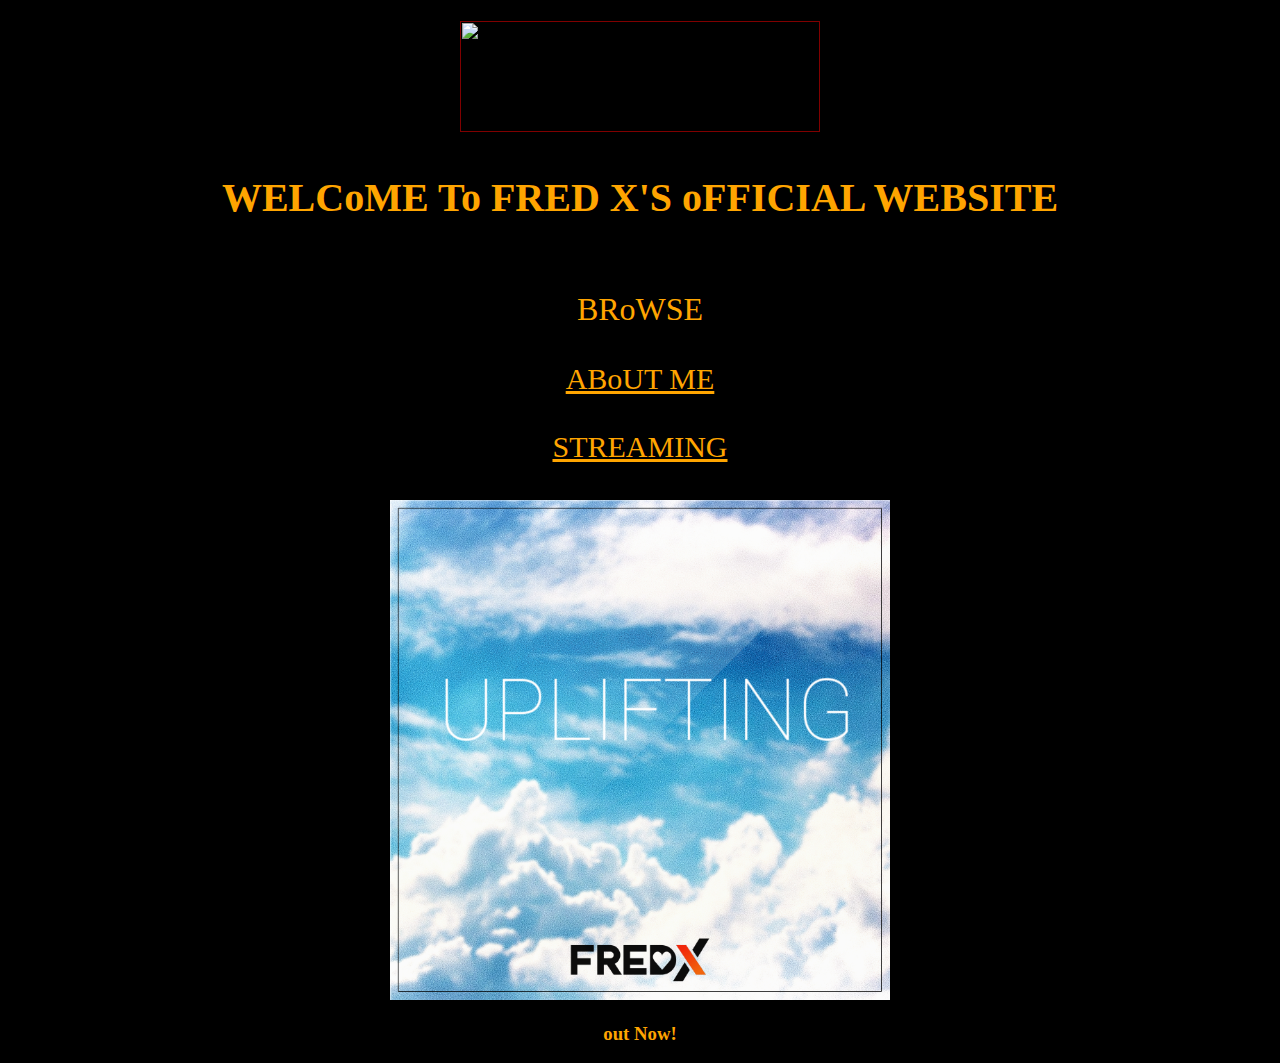
==== index.html @ af4e267c "Update index.html" ====
<!DOCTYPE html>
<html lang="en">
<head>
    <meta charset="UTF-8">
    <meta name="viewport" content="width=device-width, initial-scale=1.0">
    <title>Fred X</title>
    <link rel="stylesheet" href="css/style.css">
    <link rel="apple-touch-icon" sizes="180x180" href="favicons/apple-touch-icon.png">
    <link rel="icon" type="image/png" sizes="32x32" href="favicons/favicon-32x32.png">
    <link rel="icon" type="image/png" sizes="16x16" href="favicons/favicon-16x16.png">
    <link rel="manifest" href="favicons/site.webmanifest" crossorigin="use-credentials">
    <link rel="shortcut icon" href="favicons/favicon.ico">
    <meta name="msapplication-TileColor" content="#da532c">
    <meta name="msapplication-config" content="favicons/browserconfig.xml">
    <meta name="theme-color" content="#ffffff">
</head>
<body>
    <div class="headerimg">
        <h1>
           <a href="">
            <img 
             src="img/FredXLogo.png"
             width="360"
             height="111">
          </a>
        </h1>
        <h2 class="headertxt">WELCoME To FRED X'S oFFICIAL WEBSITE</h2>
    </div>
    <div class="navheader"><br />BRoWSE</div>
    <nav class="buttonlist">
        <a href="about"><br />ABoUT ME</a>
    </nav>
    <nav class="buttonlist">
        <a href="stream"><br />STREAMING</a>
    </nav>
    <span class="blankspace"><br /><br /></span>
    <div class="box">
    <div id="melody">
     <img src="img/Uplifting.jpg" width="500" height="500">
    </div>
    <h3 id="upliftingcaption"; style="text-align:center;">out Now!</h3>  
</body>
</html>
---- css/style.css ----
body {
    background-color: black;
    color: orange;
    font-family: 'fredbear_2020_ligregular';
}

.headerimg {
    text-align: center;
}

.headertxt {
    text-align: center;
    font-size: 40px;
}

.buttonlist {
    text-align: center;
    font-size: 30px;
}

.navheader {
    text-align: center;
    font-size: 32px;
}

#melody {
    text-align: center;
}

#housecaption {
    text-align: center;
    font-size: 15;
}

a {
    color: orange;
}

a:visited {
    color: maroon;
}

a:hover {
    color: red;
}

#aboutme, #streaming {
    text-align: center;
    font-size: larger;
}

@font-face {
    font-family: 'fredbear_2020_ligregular';
    src: url('../webfonts/fb2020lig-webfont.woff2') format('woff2'),
         url('../webfonts/fb2020lig-webfont.woff') format('woff');
    font-weight: normal;
    font-style: normal;
}
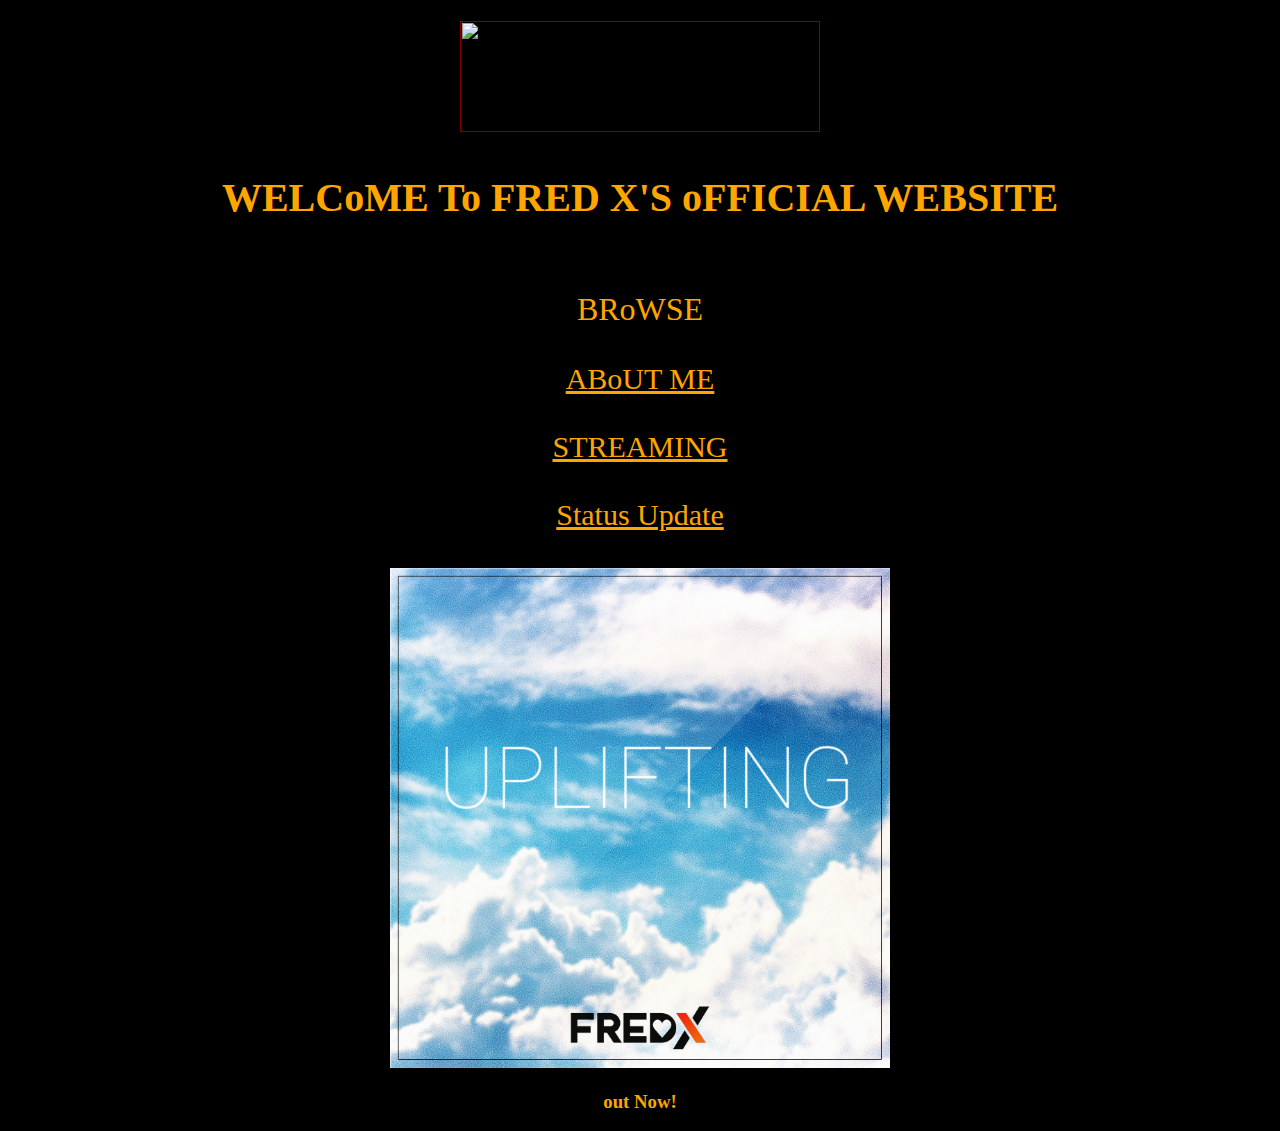
==== commit a99f48c2: "Update index.html" ====
--- a/index.html
+++ b/index.html
@@ -33,6 +33,10 @@
     <nav class="buttonlist">
         <a href="stream"><br />STREAMING</a>
     </nav>
+     </nav>
+    <nav class="buttonlist">
+        <a href="Update"><br />Status Update</a>
+    </nav>
     <span class="blankspace"><br /><br /></span>
     <div class="box">
     <div id="melody">
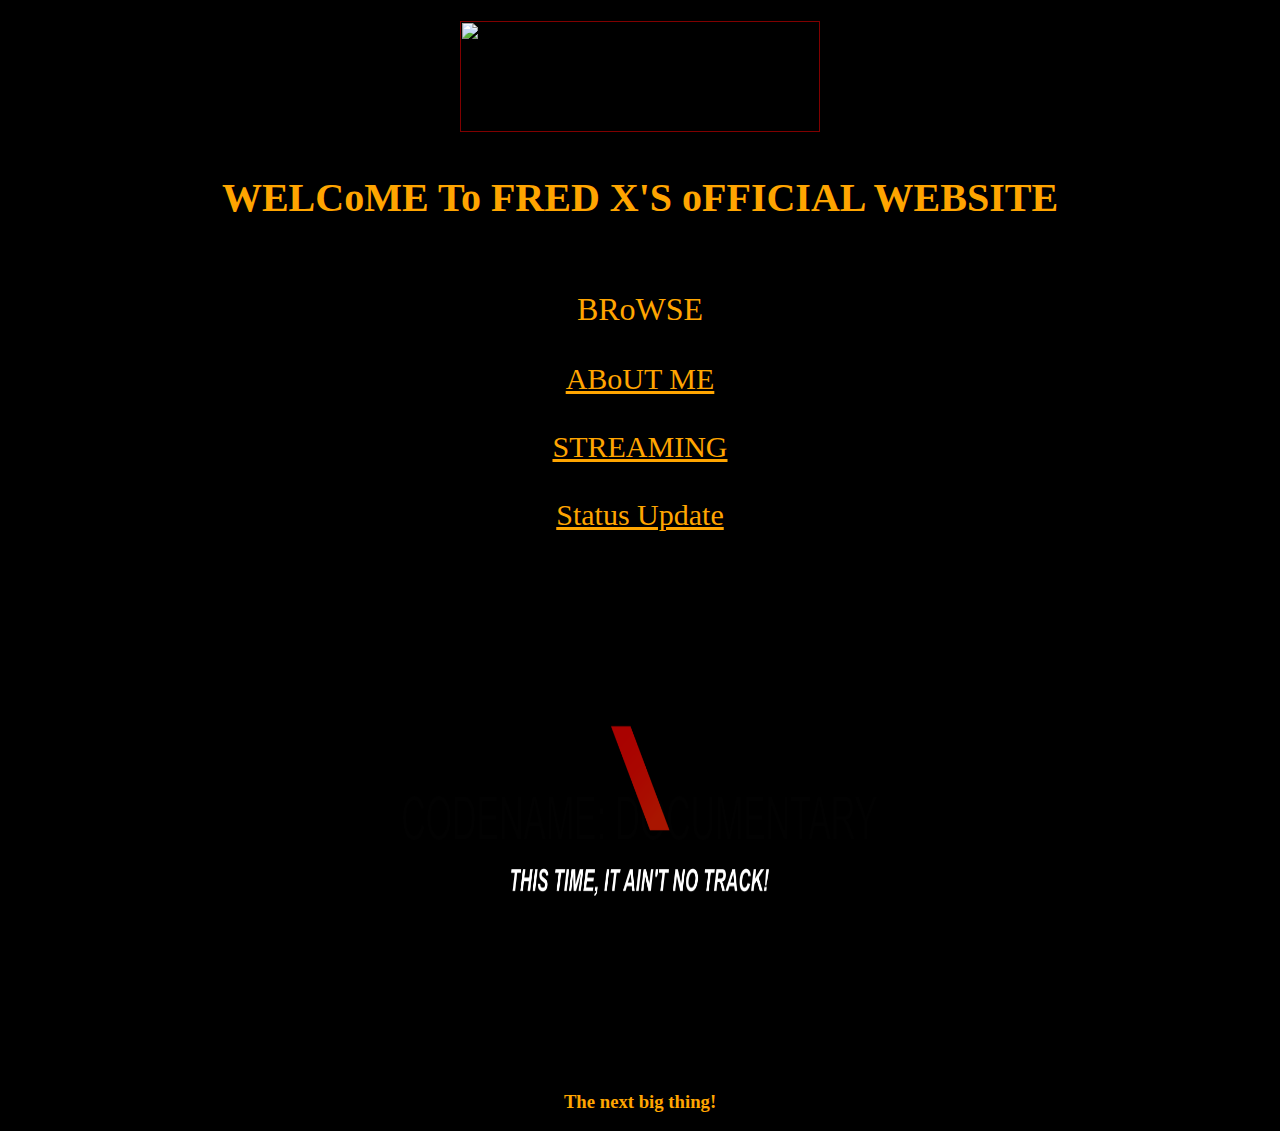
==== commit 86be18a6: "Update index.html" ====
--- a/index.html
+++ b/index.html
@@ -35,13 +35,13 @@
     </nav>
      </nav>
     <nav class="buttonlist">
-        <a href="Update"><br />Status Update</a>
+        <a href="update"><br />Status Update</a>
     </nav>
     <span class="blankspace"><br /><br /></span>
     <div class="box">
     <div id="melody">
-     <img src="img/Uplifting.jpg" width="500" height="500">
+     <img src="img/The artist that broke barriers (Teaser).png" width="500" height="500">
     </div>
-    <h3 id="upliftingcaption"; style="text-align:center;">out Now!</h3>  
+    <h3 id="upliftingcaption"; style="text-align:center;">The next big thing!</h3>  
 </body>
 </html>
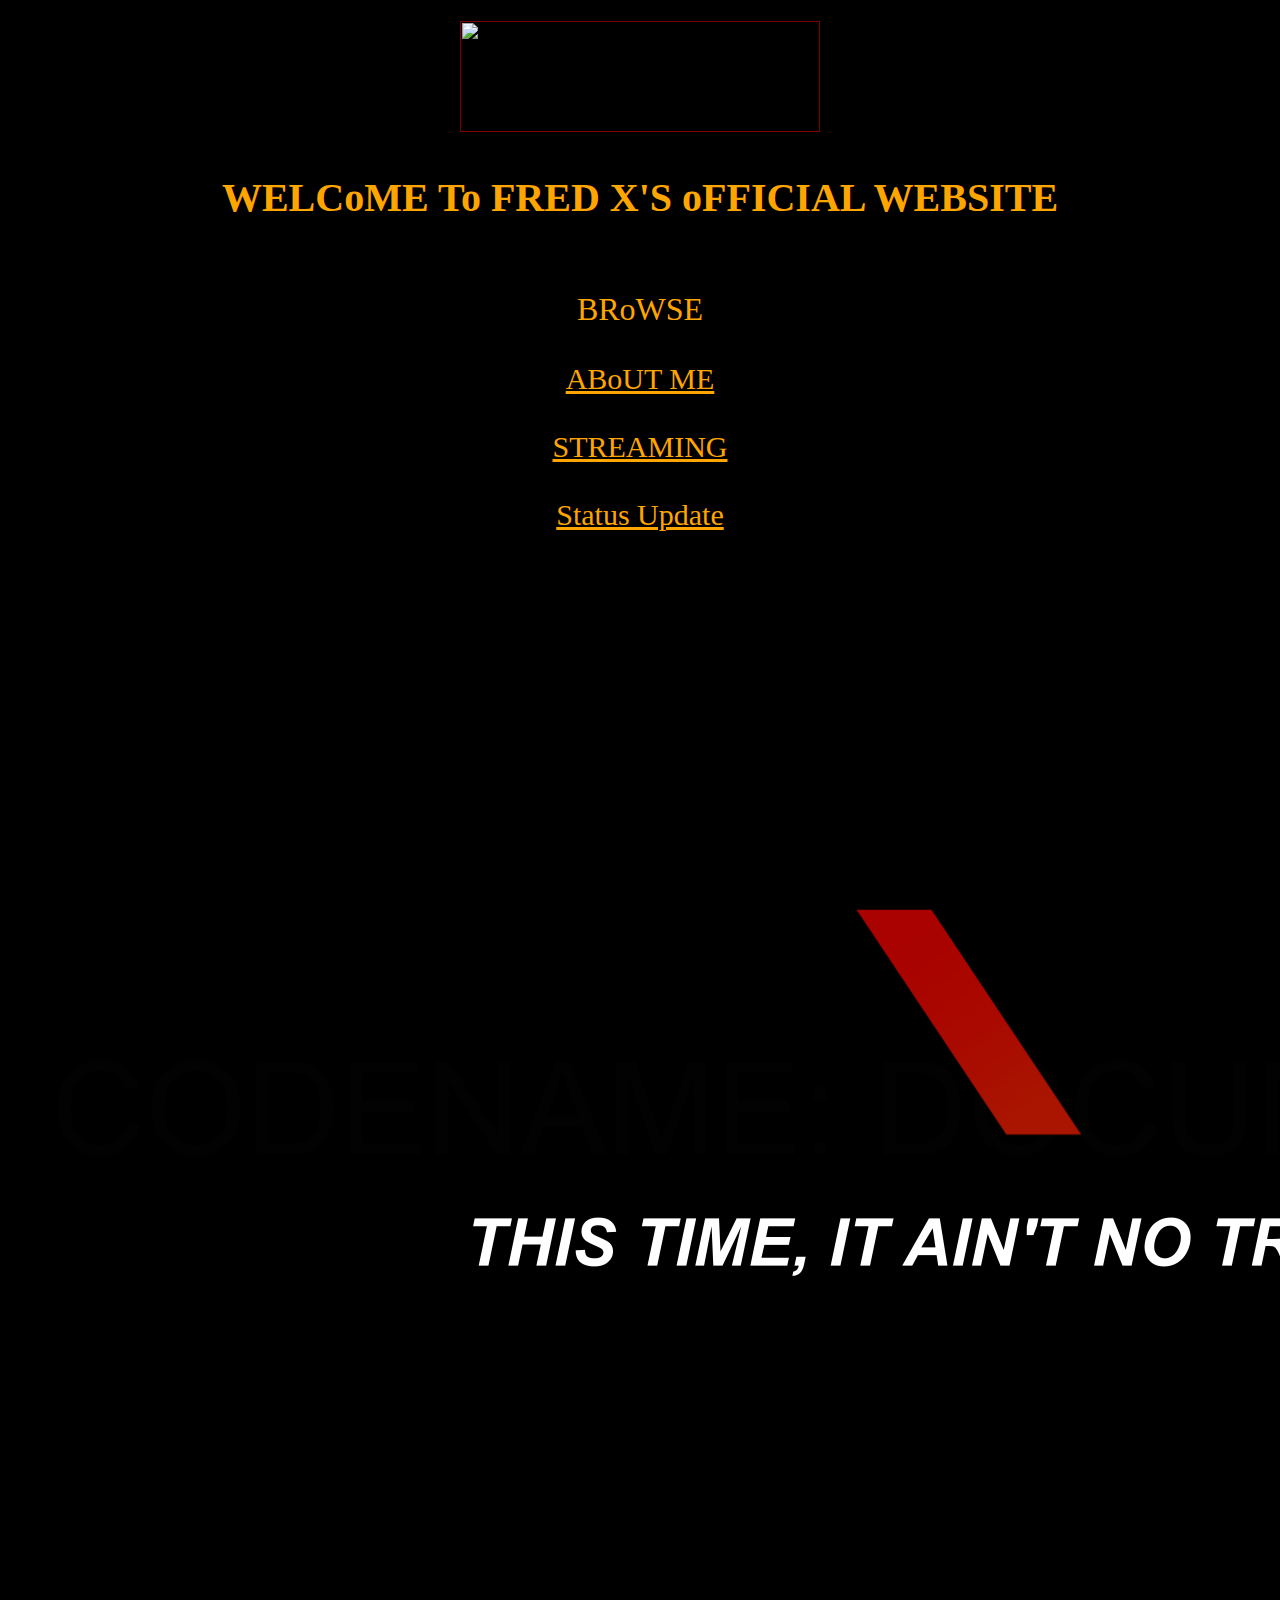
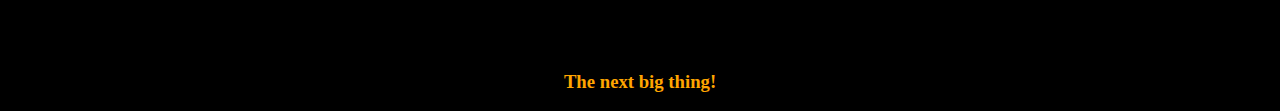
==== commit 364ce4be: "Update index.html" ====
--- a/index.html
+++ b/index.html
@@ -40,7 +40,7 @@
     <span class="blankspace"><br /><br /></span>
     <div class="box">
     <div id="melody">
-     <img src="img/The artist that broke barriers (Teaser).png" width="500" height="500">
+     <img src="img/The artist that broke barriers (Teaser).png" width="1920" height="1080">
     </div>
     <h3 id="upliftingcaption"; style="text-align:center;">The next big thing!</h3>  
 </body>
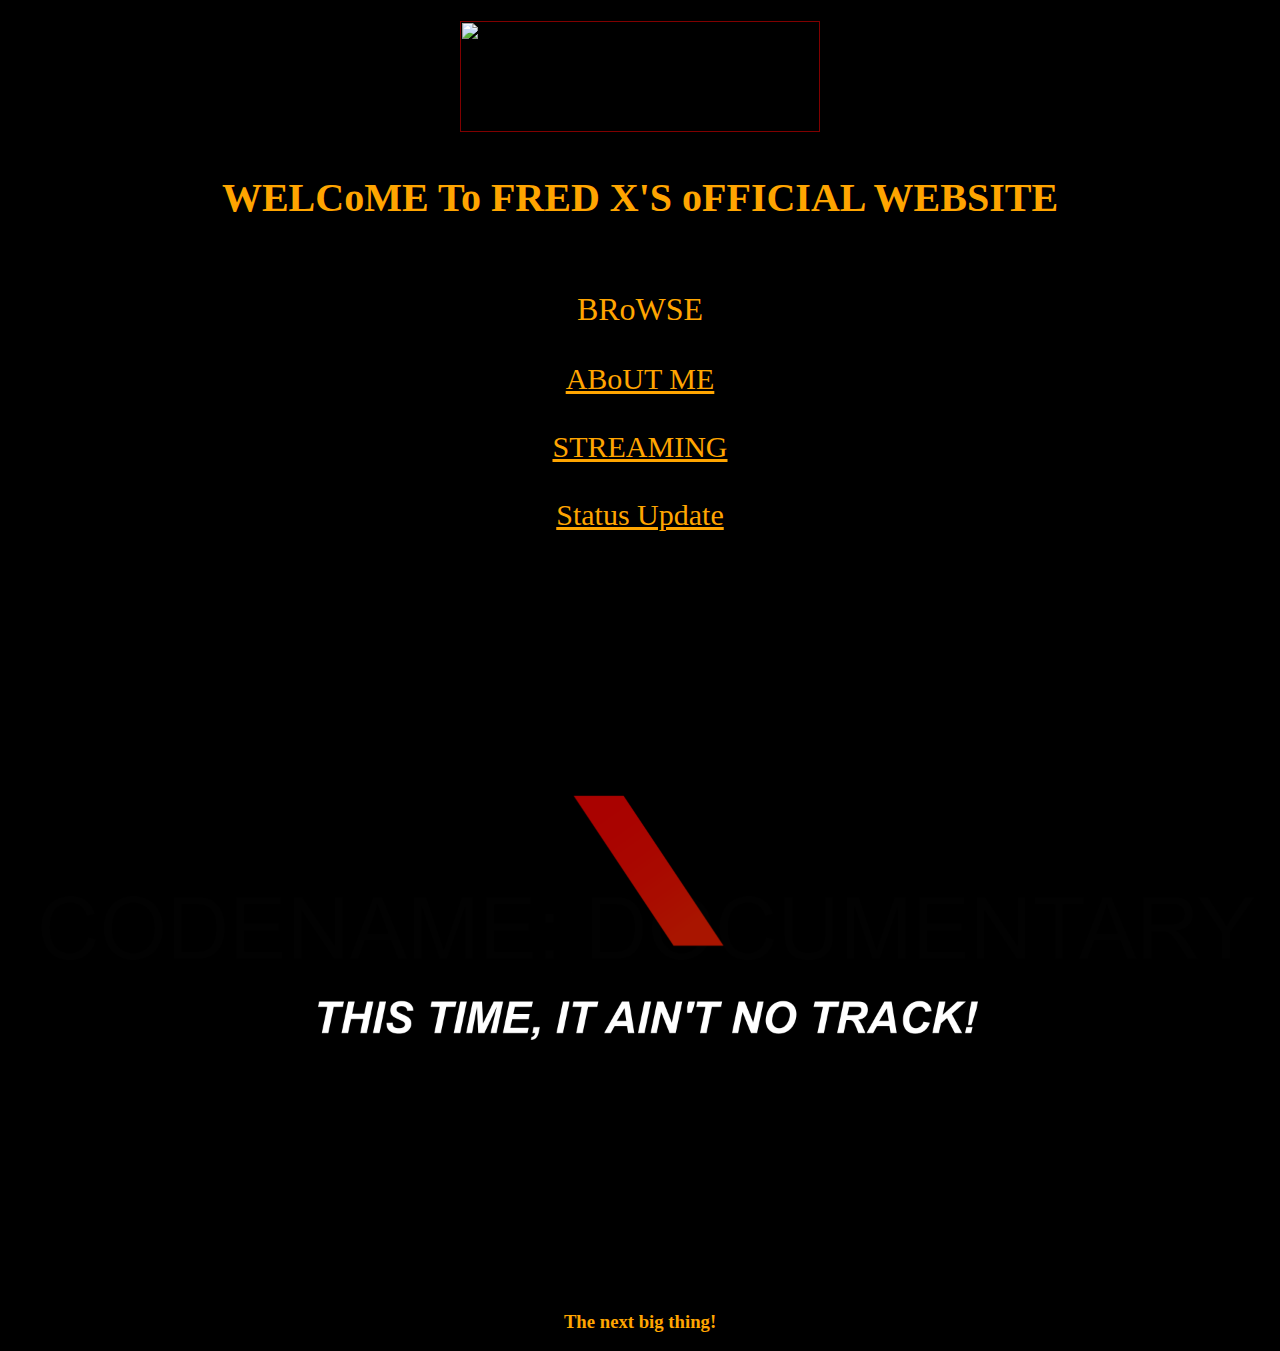
==== commit f9edafe1: "Update index.html" ====
--- a/index.html
+++ b/index.html
@@ -40,7 +40,7 @@
     <span class="blankspace"><br /><br /></span>
     <div class="box">
     <div id="melody">
-     <img src="img/The artist that broke barriers (Teaser).png" width="1920" height="1080">
+     <img src="img/The artist that broke barriers (Teaser).png" width="1280" height="720">
     </div>
     <h3 id="upliftingcaption"; style="text-align:center;">The next big thing!</h3>  
 </body>
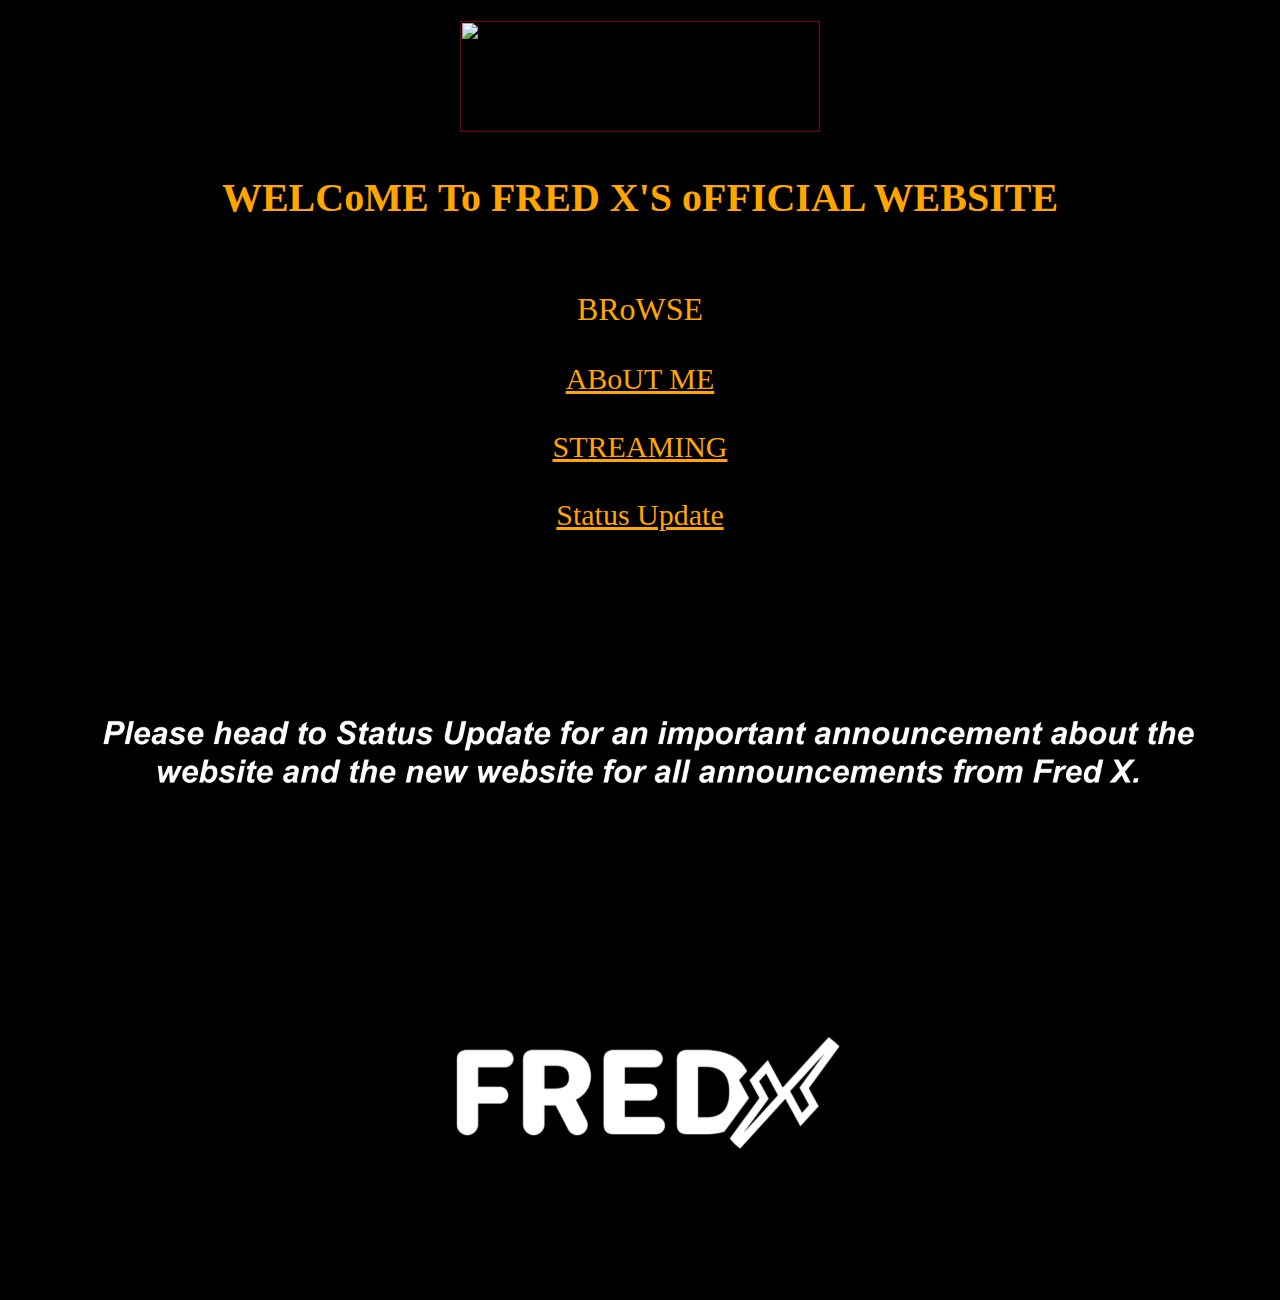
==== commit e89590bd: "Update index.html" ====
--- a/index.html
+++ b/index.html
@@ -40,8 +40,6 @@
     <span class="blankspace"><br /><br /></span>
     <div class="box">
     <div id="melody">
-     <img src="img/The artist that broke barriers (Teaser).png" width="1280" height="720">
-    </div>
-    <h3 id="upliftingcaption"; style="text-align:center;">The next big thing!</h3>  
+     <img src="img/Sunsetting the Legacy GitHub website.png" width="1280" height="720"> 
 </body>
 </html>
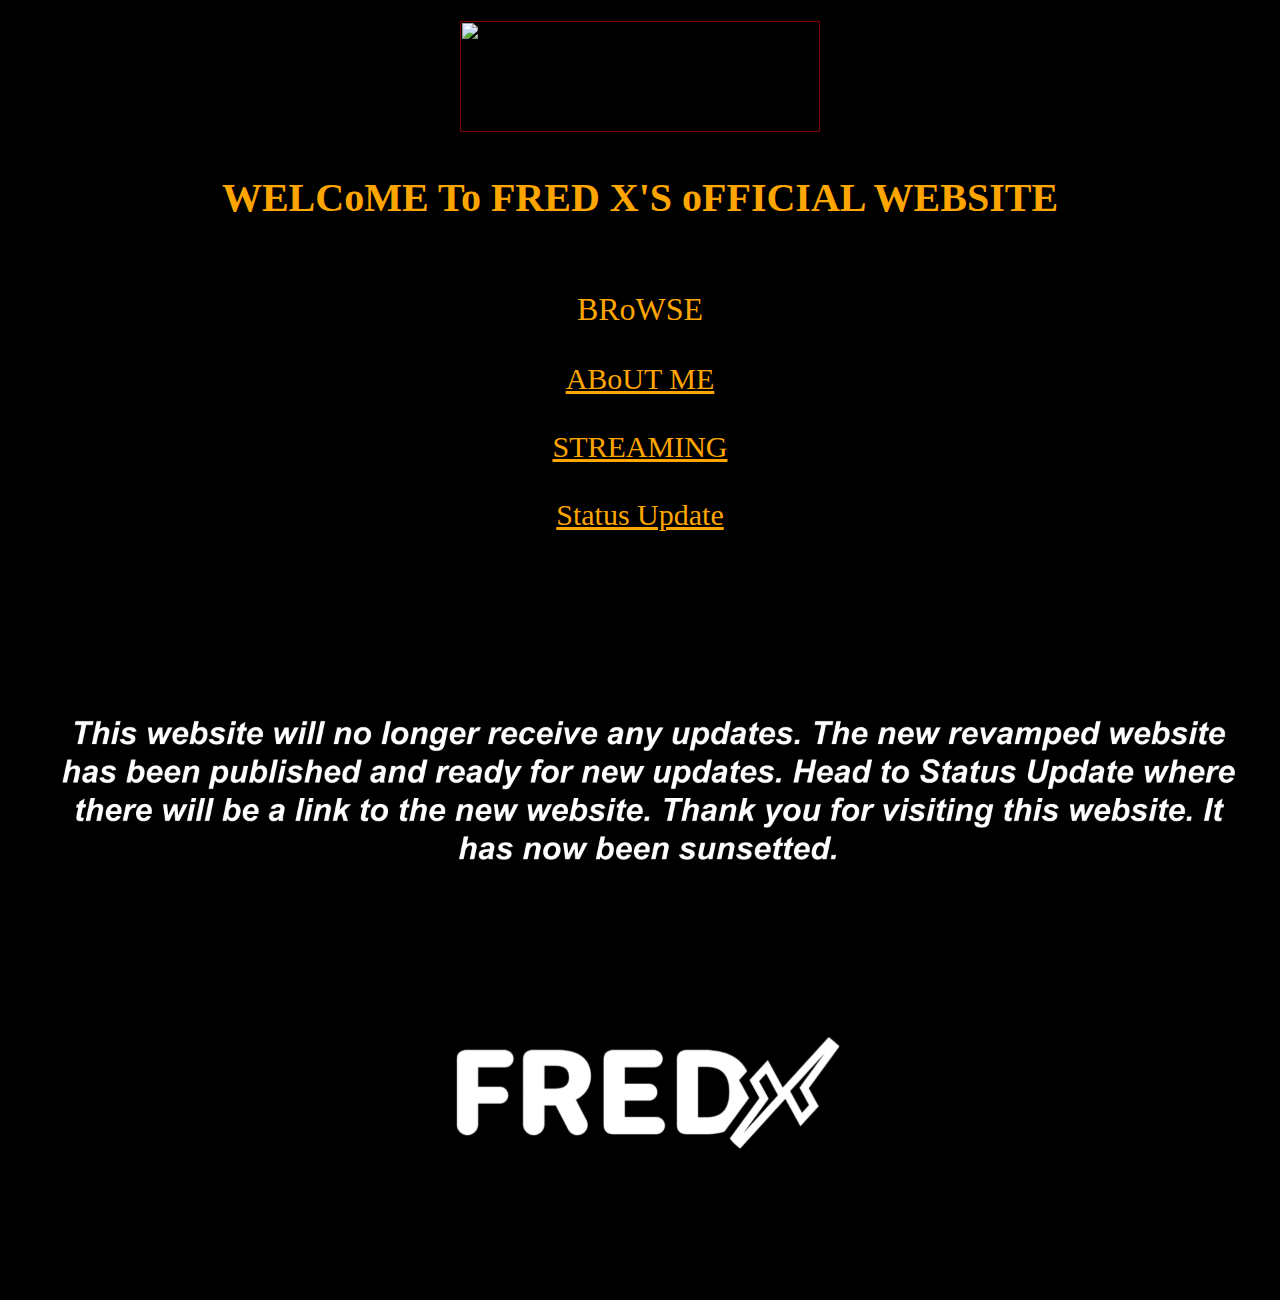
==== commit 96bd812e: "Update index.html" ====
--- a/index.html
+++ b/index.html
@@ -40,6 +40,6 @@
     <span class="blankspace"><br /><br /></span>
     <div class="box">
     <div id="melody">
-     <img src="img/Sunsetting the Legacy GitHub website.png" width="1280" height="720"> 
+     <img src="img/Revamped Announcement.png" width="1280" height="720"> 
 </body>
 </html>
